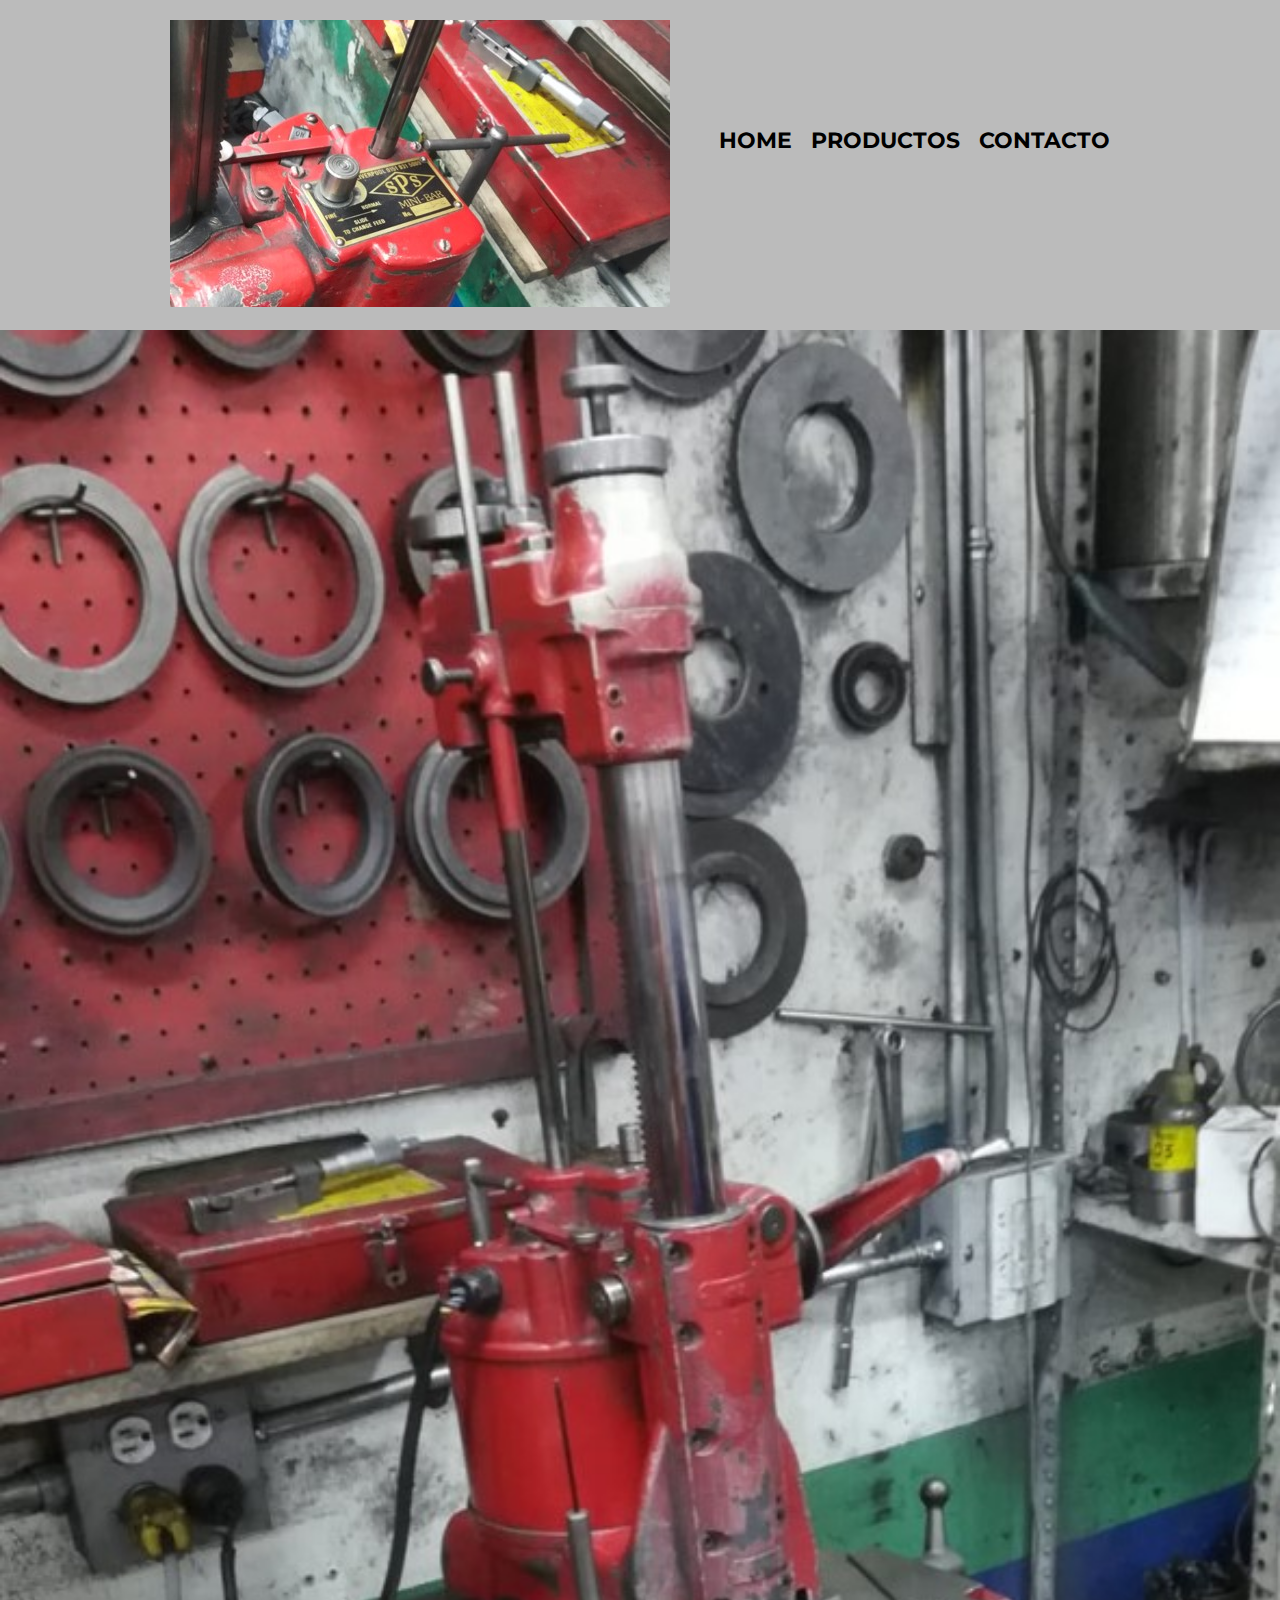
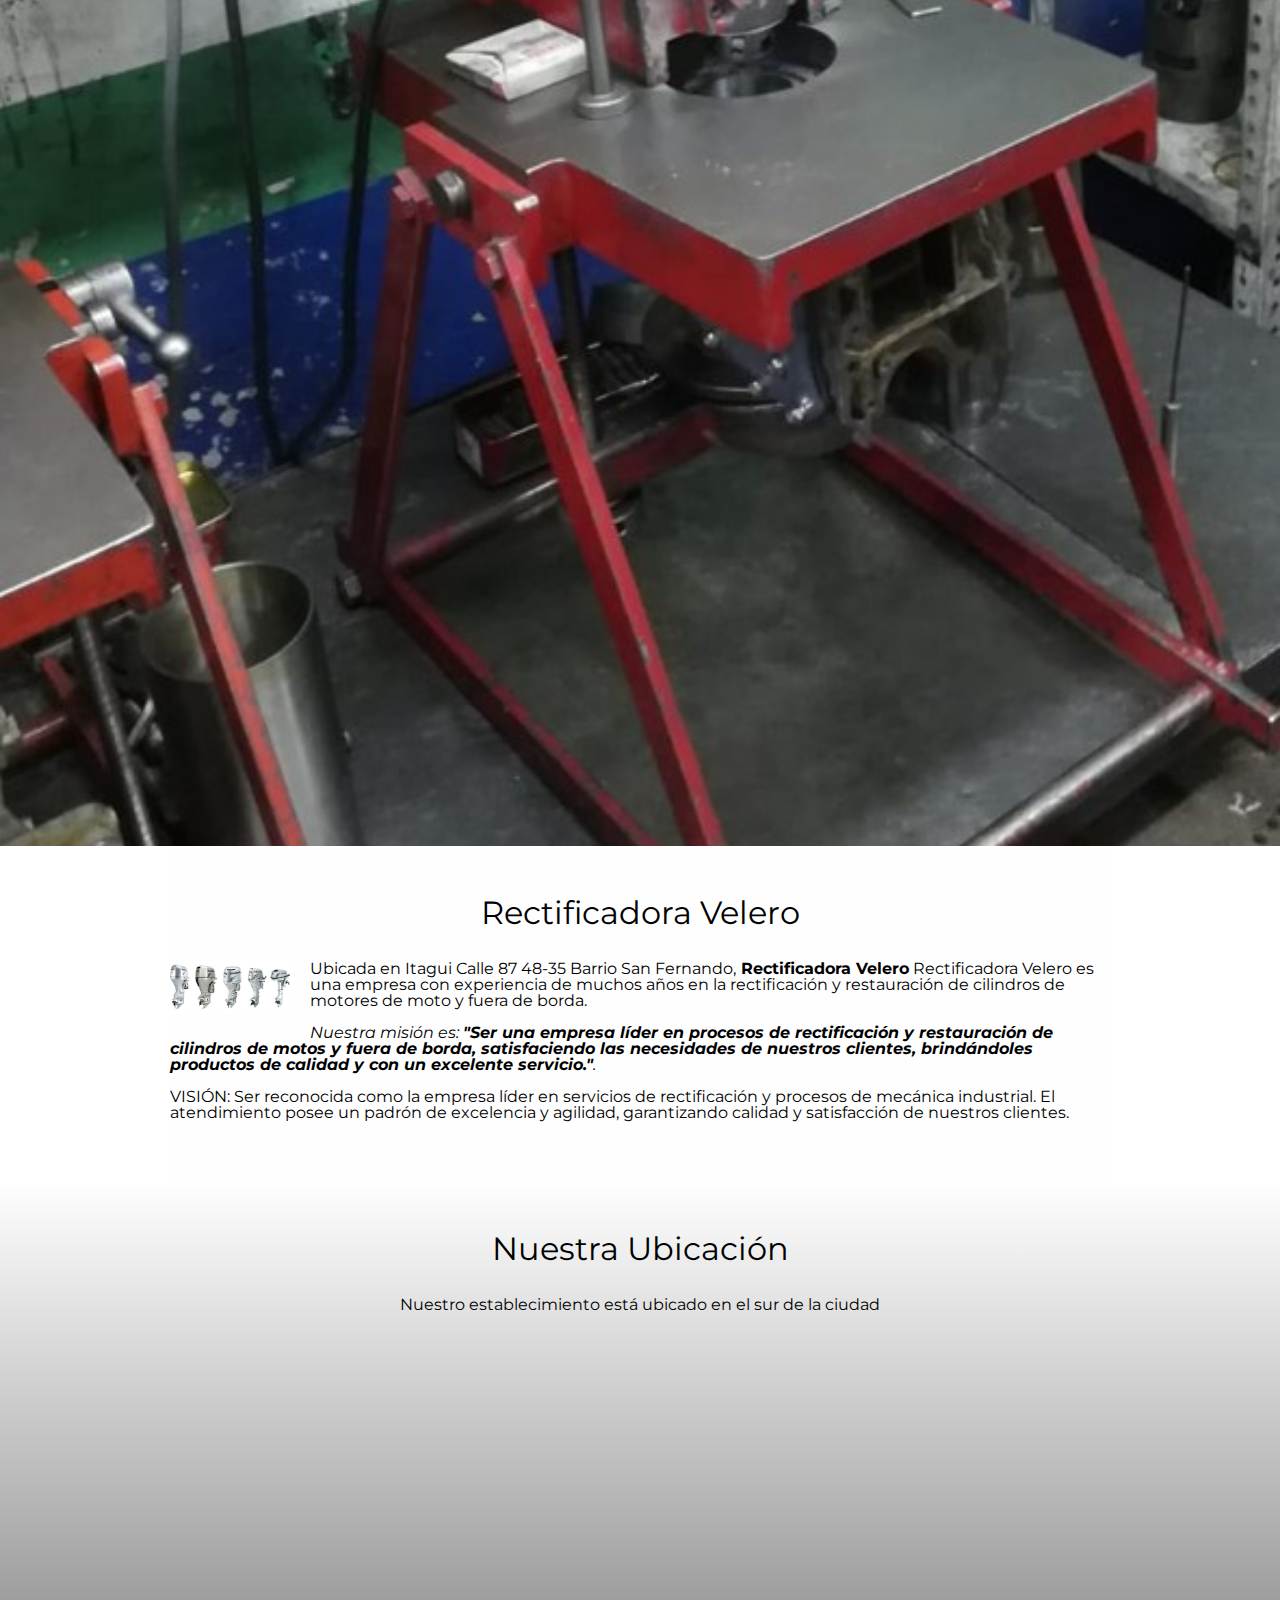
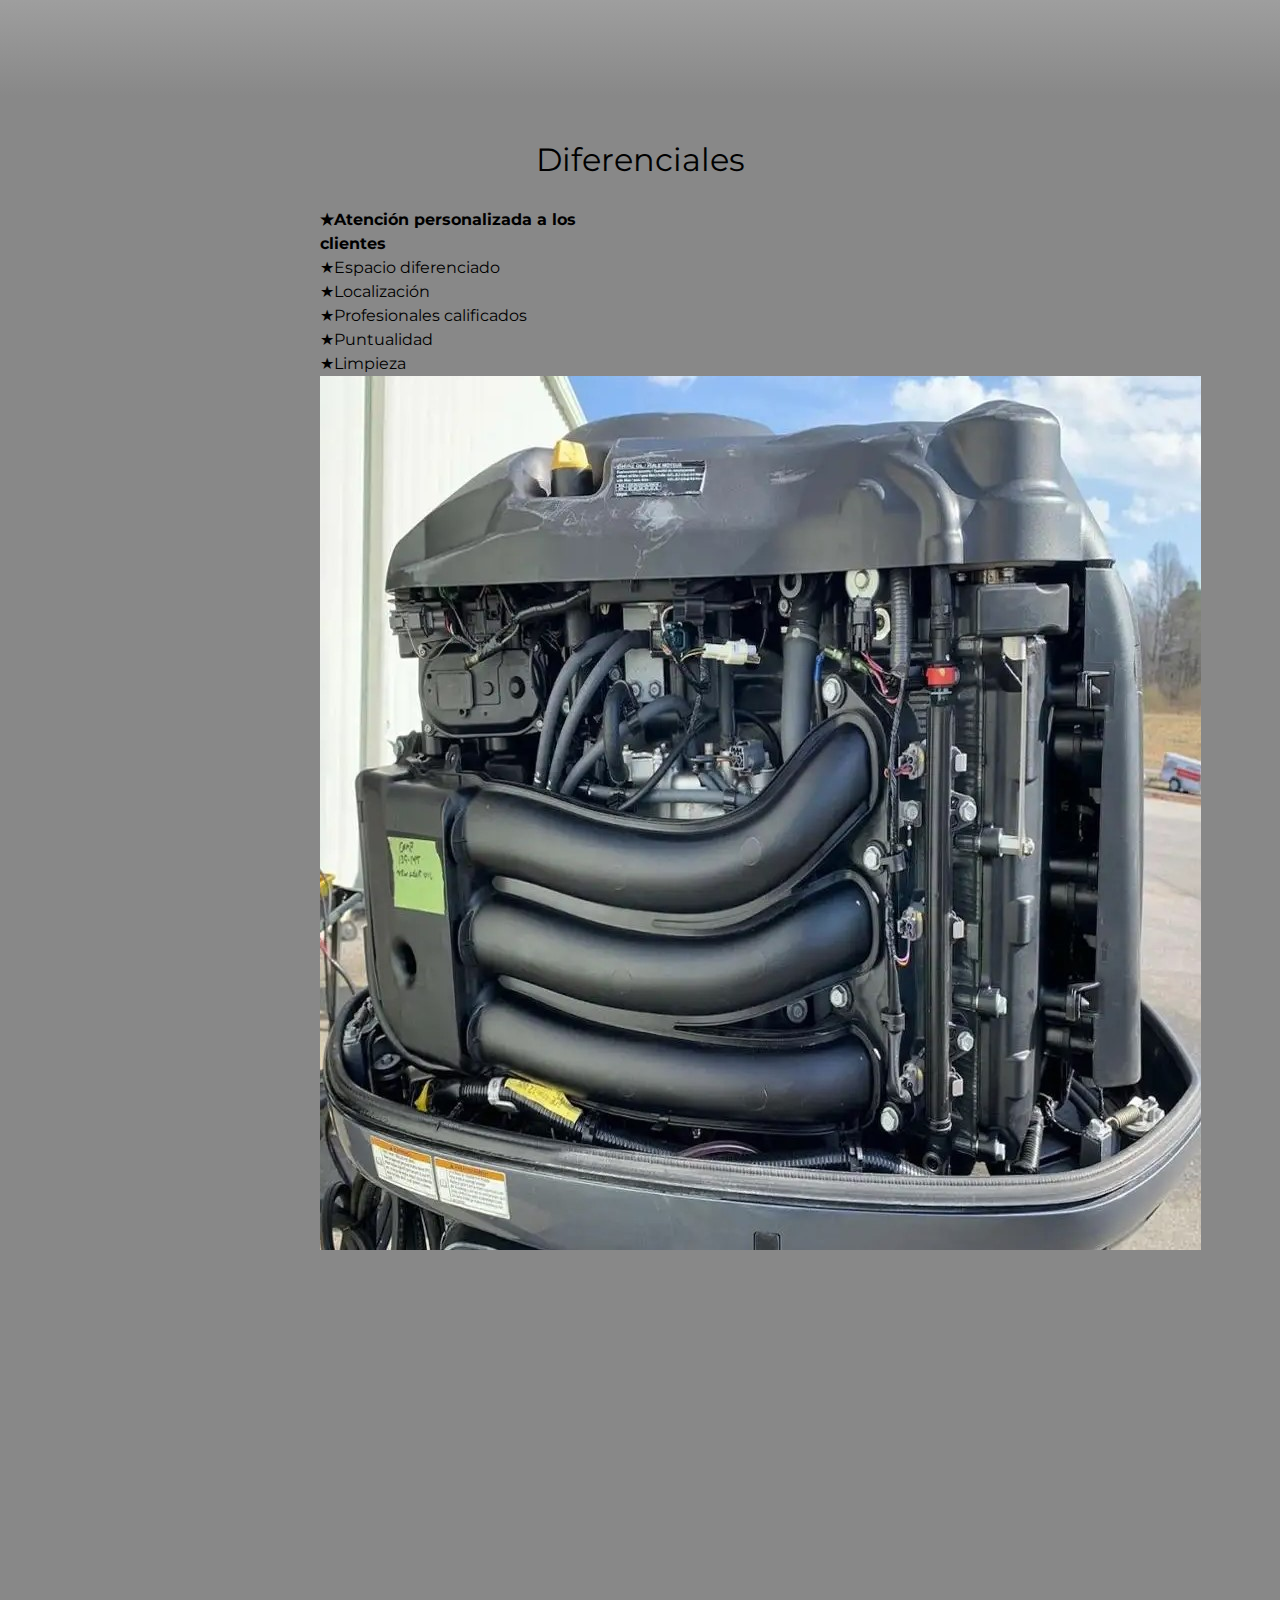
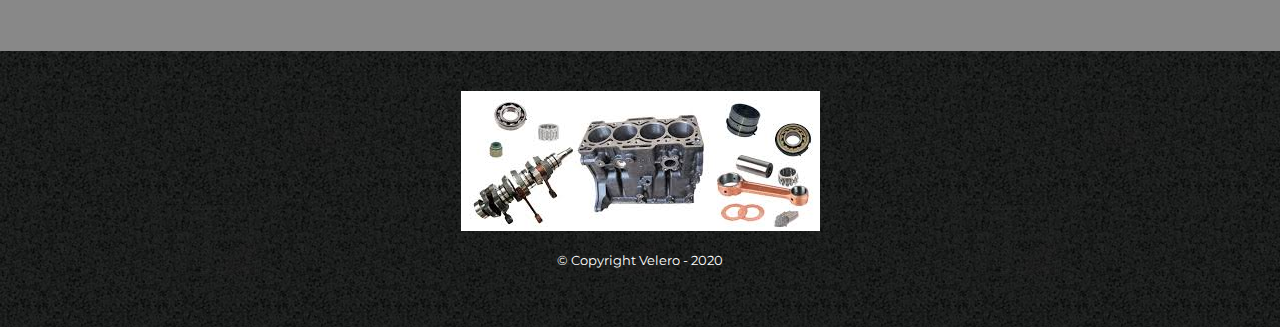
==== index.html @ 1e1aeb2b "El velero" ====
<!DOCTYPE html>

<html lang="es">
    
    <head>
        <meta charset="UTF-8">
        <meta name="viewport" content="width=device-width"> 
        <title>Rectificadora Velero</title>
        <link rel="stylesheet" href="reset.css">
        <link rel="stylesheet" href="style.css">
        <link href="https://fonts.googleapis.com/css2?family=Montserrat:wght@300&display=swap" rel="stylesheet">
    </head>

    <body>
        <header>
            <div class="caja">
                <h1><img src="imagenes/logo.jpg"></h1>
                <nav>
                    <ul>
                        <li><a href="index.html">Home</a></li>
                        <li><a href="productos.html">Productos</a></li>
                        <li><a href="contacto.html">Contacto</a></li>
                    </ul>
                </nav>
            </div>
        </header>

        <img class="banner" src="banner/banner.jpg">
        
        <main>
            <section class="principal">

                <h2 class="titulo-principal">Rectificadora  Velero</h2>

                <img class="utensilios"  src="imagenes/motores.jpg" alt="motores.">
    
                <p>Ubicada en Itagui Calle 87 48-35 Barrio San Fernando,<strong>  Rectificadora Velero</strong> Rectificadora Velero es una empresa con experiencia de muchos años en la rectificación y restauración de cilindros de motores de moto y fuera de borda.</p>
    
                <p id="mision"><em>Nuestra misión es: <strong>"Ser una empresa líder en procesos de rectificación y restauración de cilindros de motos y fuera de borda, satisfaciendo las necesidades de nuestros clientes, brindándoles productos de calidad y con un excelente servicio."</strong>.</em></p>
    
                <p>VISIÓN:  Ser reconocida como la empresa líder en servicios de rectificación y procesos de mecánica industrial. El atendimiento posee un padrón de excelencia y agilidad, garantizando calidad y satisfacción de nuestros clientes.</p> 
    
            </section>

            <section class="mapa">
                <h3 class="titulo-principal">Nuestra Ubicación</h3>
                <p>Nuestro establecimiento está ubicado en el sur de la ciudad</p>

                <div class="mapa-contenido">
                    <iframe src="https://www.google.com/maps/embed?pb=!1m18!1m12!1m3!1d34784.869470159!2d-46.65499870427411!3d-23.593248407555798!2m3!1f0!2f0!3f0!3m2!1i1024!2i768!4f13.1!3m3!1m2!1s0x94ce5a2b2ed7f3a1%3A0xab35da2f5ca62674!2sCaelum%20-%20Education%20and%20Innovation!5e0!3m2!1ses-419!2sbr!4v1602972945026!5m2!1ses-419!2sbr" width="100%" height="300" frameborder="0" style="border:0;" allowfullscreen="" aria-hidden="false" tabindex="0"></iframe>
                </div>


            </section>
            
            <section class="diferenciales">
    
                <h3 class="titulo-principal">Diferenciales</h3>
            
                <div class="contenido-diferenciales">
                    <ul class="lista-diferenciales">
                        <li class="items">Atención personalizada a los clientes</li>
                        <li class="items">Espacio diferenciado</li>
                        <li class="items">Localización</li>
                        <li class="items">Profesionales calificados</li>
                        <li class="items">Puntualidad</li>
                        <li class="items">Limpieza</li>
                    </ul><img src="diferenciales/SoloMotor.jpg" class="SoloMotor">
                </div>
                <div class="video">
                    <iframe width="100%" height="315" src="https://www.youtube.com/embed/wcVVXUV0YUY" frameborder="0" allow="accelerometer; autoplay; clipboard-write; encrypted-media; gyroscope; picture-in-picture" allowfullscreen></iframe>
                </div>
                
            </section>


            
        </main>
        
        <footer>
            <img src="imagenes/motorPartes.jpg">
            <p class="copyright">&copy Copyright Velero - 2020</p>
        </footer>
        
    </body>
</html>
---- style.css ----
body{
    font-family: 'Montserrat', sans-serif;
}

header {
    background-color: #BBBBBB;
    padding: 20px 0;
}

.caja{
    width: 940px;
    position: relative;
    margin: 0 auto;
}

nav{
    position: absolute;
    top:110px;
    right: 0;
}

nav li{
    display: inline;
    margin: 0 0 0 15px;
}

nav a{
    text-transform: uppercase;
    color: #000000;
    font-weight: bold;
    font-size: 22px;
    text-decoration: none;
}

nav a:hover{
    color: #c78c19;
    text-decoration: underline;
}

.productos{
    width: 940px;
    margin: 0 auto;
    padding: 50px;
}


.productos li{
    display: inline-block;
    text-align: center;
    width: 30%;
    vertical-align: top;
    margin: 0 1.5%;
    padding: 30px 20px;
    box-sizing: border-box;
    border: 2px solid #000000;
    border-radius: 10px;
}

.productos li:hover{
    border-color:#c78c19;
}

.productos li:active{
    border-color:#088c19;
}

.productos h2{
    font-size: 30px;
    font-weight: bold;
}

.productos li:hover h2{
    font-size: 33px;
}

.producto-descripcion{
    font-size: 18px;
}

.producto-precio{
    font-size: 20px;
    font-weight: bold;
    margin-top:10px;
}

footer{
    text-align: center;
    background: url(imagenes/bg.jpg);
    padding:40px;
}

.copyright{
    color:#FFFFFF;
    font-size: 13px;
    margin:20px;
}

form{
    margin: 40px 0;
}

form label, form legend{
    display: block;
    font-size: 20px;
    margin: 0 0 10px;
}

.input-padron{
    display: block;
    margin: 0 0 20px;
    padding: 10px 25px;
    width: 50%;
}

.checkbox{
    margin:20px 0;
}

.enviar{
    width: 40%;
    padding: 15px 0;
    font-size: 18px;
    font-weight: bold;
    color:white;
    background: orange;
    border:none;
    border-radius: 5px;
    transition: 1s all;
    cursor:pointer;
}

.enviar:hover{
    background: darkorange;
    transform: scale(1.2);
}

table{
    margin: 40px 40px;
}

thead{
    background: #555555;
    color:white;
    font-weight: bold;
}

td,th{
    border: 1px solid #000000;
    padding: 8px 15px;
}

/*Aquí inicia el CSS para nuestra home*/
.banner{
    width: 100%;
}

.principal{
    padding: 3em 0;
    background: #FEFEFE;
    width: 940px;
    margin: 0 auto; 
}

.titulo-principal{
    text-align: center;
    font-size: 2em;
    margin: 0 0 1em;
    clear:left;
}

.principal p{
    margin: 0 0 1em;
}

.principal strong{
    font-weight: bold;
}

.principal em{
    font-style: italic;
}

.utensilios{
    width: 120px;
    float:left;
    margin: 0 20px 20px 0;
}

.mapa{
    padding: 3em 0;
    background: linear-gradient(#FEFEFE, #888888)
}

.mapa p{
    margin: 0 0 2em;
    text-align: center;
}

.mapa-contenido{
    width: 940px;
    margin: 0 auto;
}

.diferenciales{
    padding: 3em 0;
    background: #888888;
}

.contenido-diferenciales{
    width: 640px;
    margin: 0 auto;
}

.lista-diferenciales{
    width: 40%;
    display: inline-block;
    vertical-align: top;
}

.items{
    line-height: 1.5;
}

.items:before{
    content:"★"
}

.items:first-child{
    font-weight: bold;
}

.imagen-diferenciales{
    width: 60%;
    transition: 400ms;
    box-shadow: 10px 10px 30px 15px #000000;
}

.imagen-diferenciales:hover{
    opacity: 0.3;
}

.video{
    width: 560px;
    margin: 1em auto;
}

@media screen and (max-width:480px){
    h1{
        text-align: center;
    }
    nav{
        position: static;
    }
    .caja, .principal, .mapa-contenido, .contenido-diferenciales, .video {
        width: auto;
    }
    .lista-diferenciales, .imagen-diferenciales{
        width: 100%;
    }

}
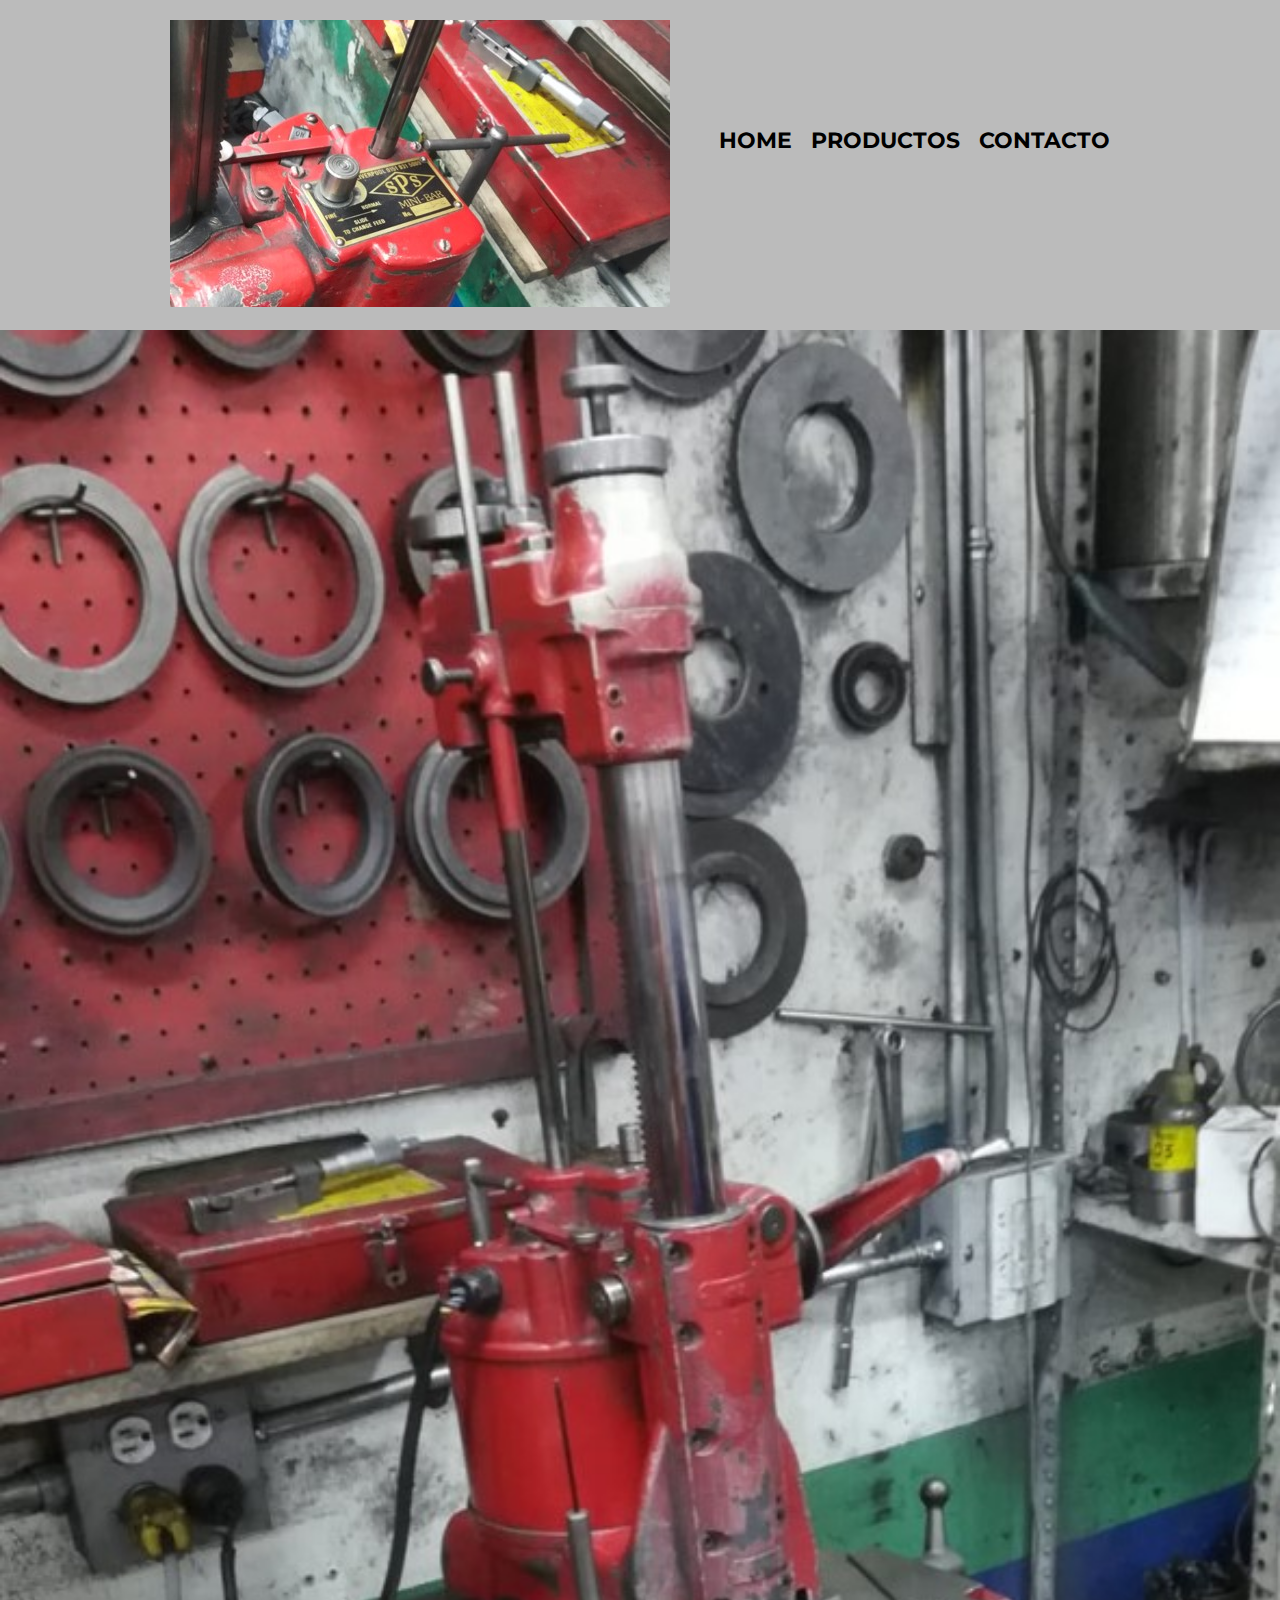
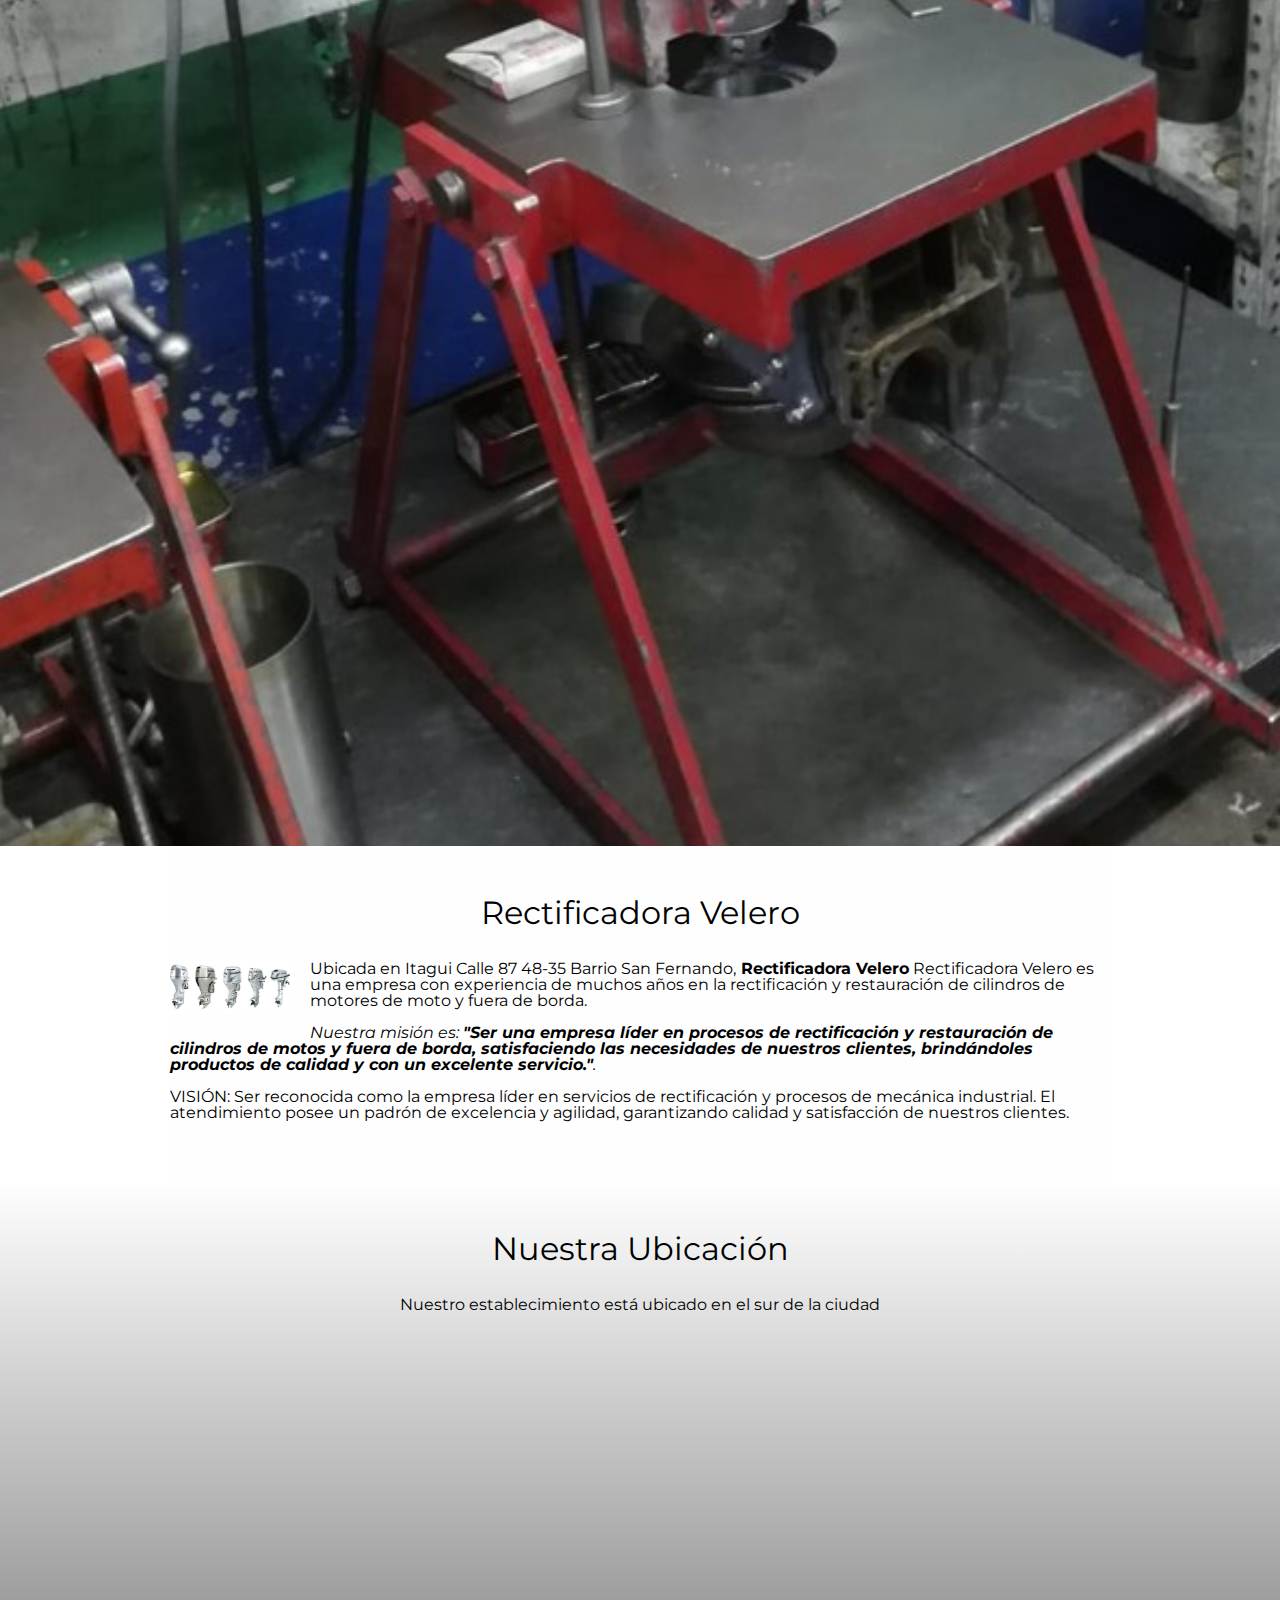
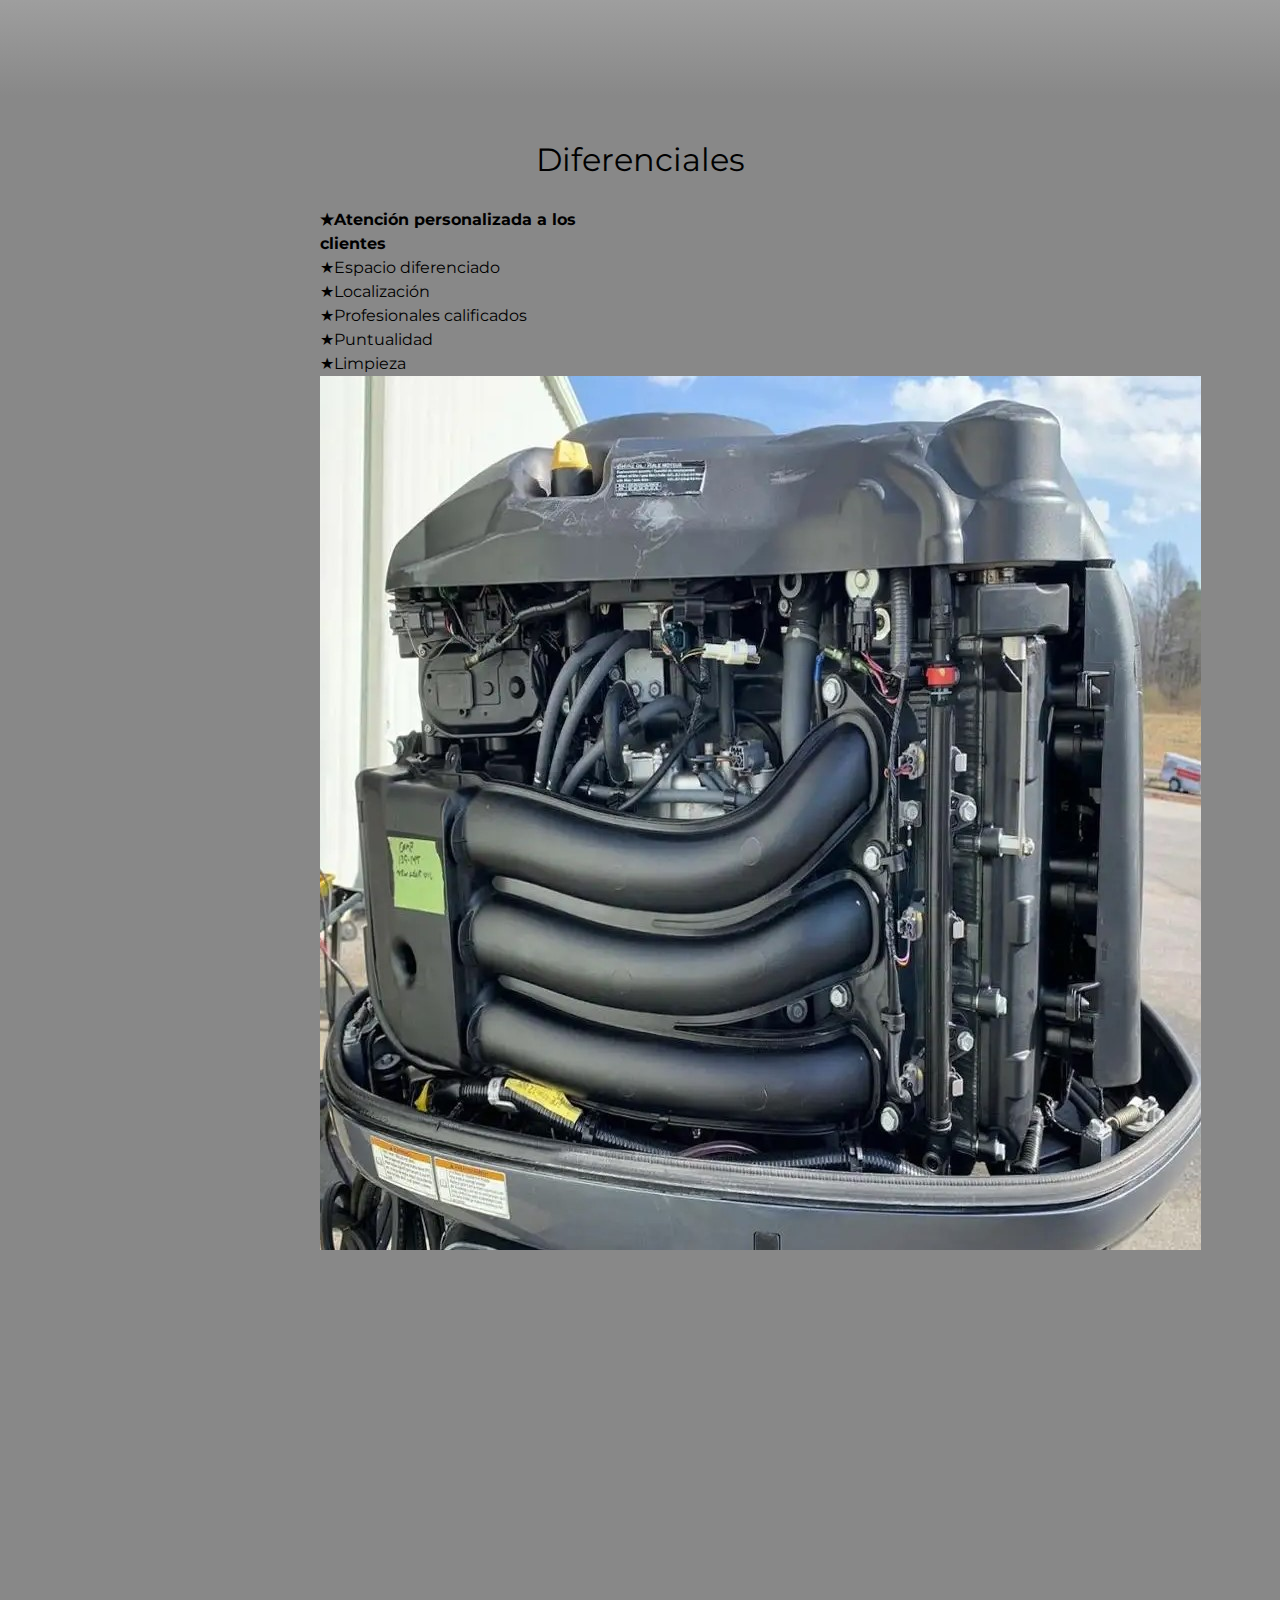
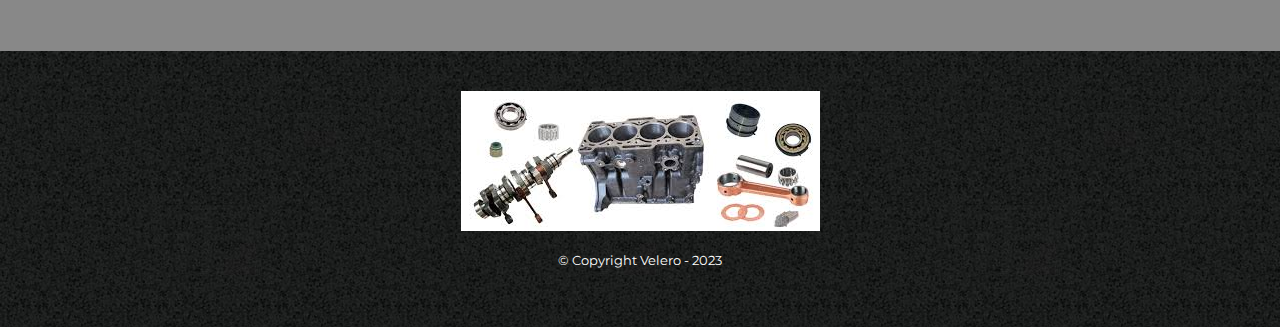
==== commit ecb8fb04: "fecha" ====
--- a/index.html
+++ b/index.html
@@ -68,7 +68,7 @@
                     </ul><img src="diferenciales/SoloMotor.jpg" class="SoloMotor">
                 </div>
                 <div class="video">
-                    <iframe width="100%" height="315" src="https://www.youtube.com/embed/wcVVXUV0YUY" frameborder="0" allow="accelerometer; autoplay; clipboard-write; encrypted-media; gyroscope; picture-in-picture" allowfullscreen></iframe>
+                    <iframe width="100%" height="315" src="https://www.youtube.com/watch?v=suukWyCNdMI" frameborder="0" allow="accelerometer; autoplay; clipboard-write; encrypted-media; gyroscope; picture-in-picture" allowfullscreen></iframe>
                 </div>
                 
             </section>
@@ -79,7 +79,7 @@
         
         <footer>
             <img src="imagenes/motorPartes.jpg">
-            <p class="copyright">&copy Copyright Velero - 2020</p>
+            <p class="copyright">&copy Copyright Velero - 2023</p>
         </footer>
         
     </body>
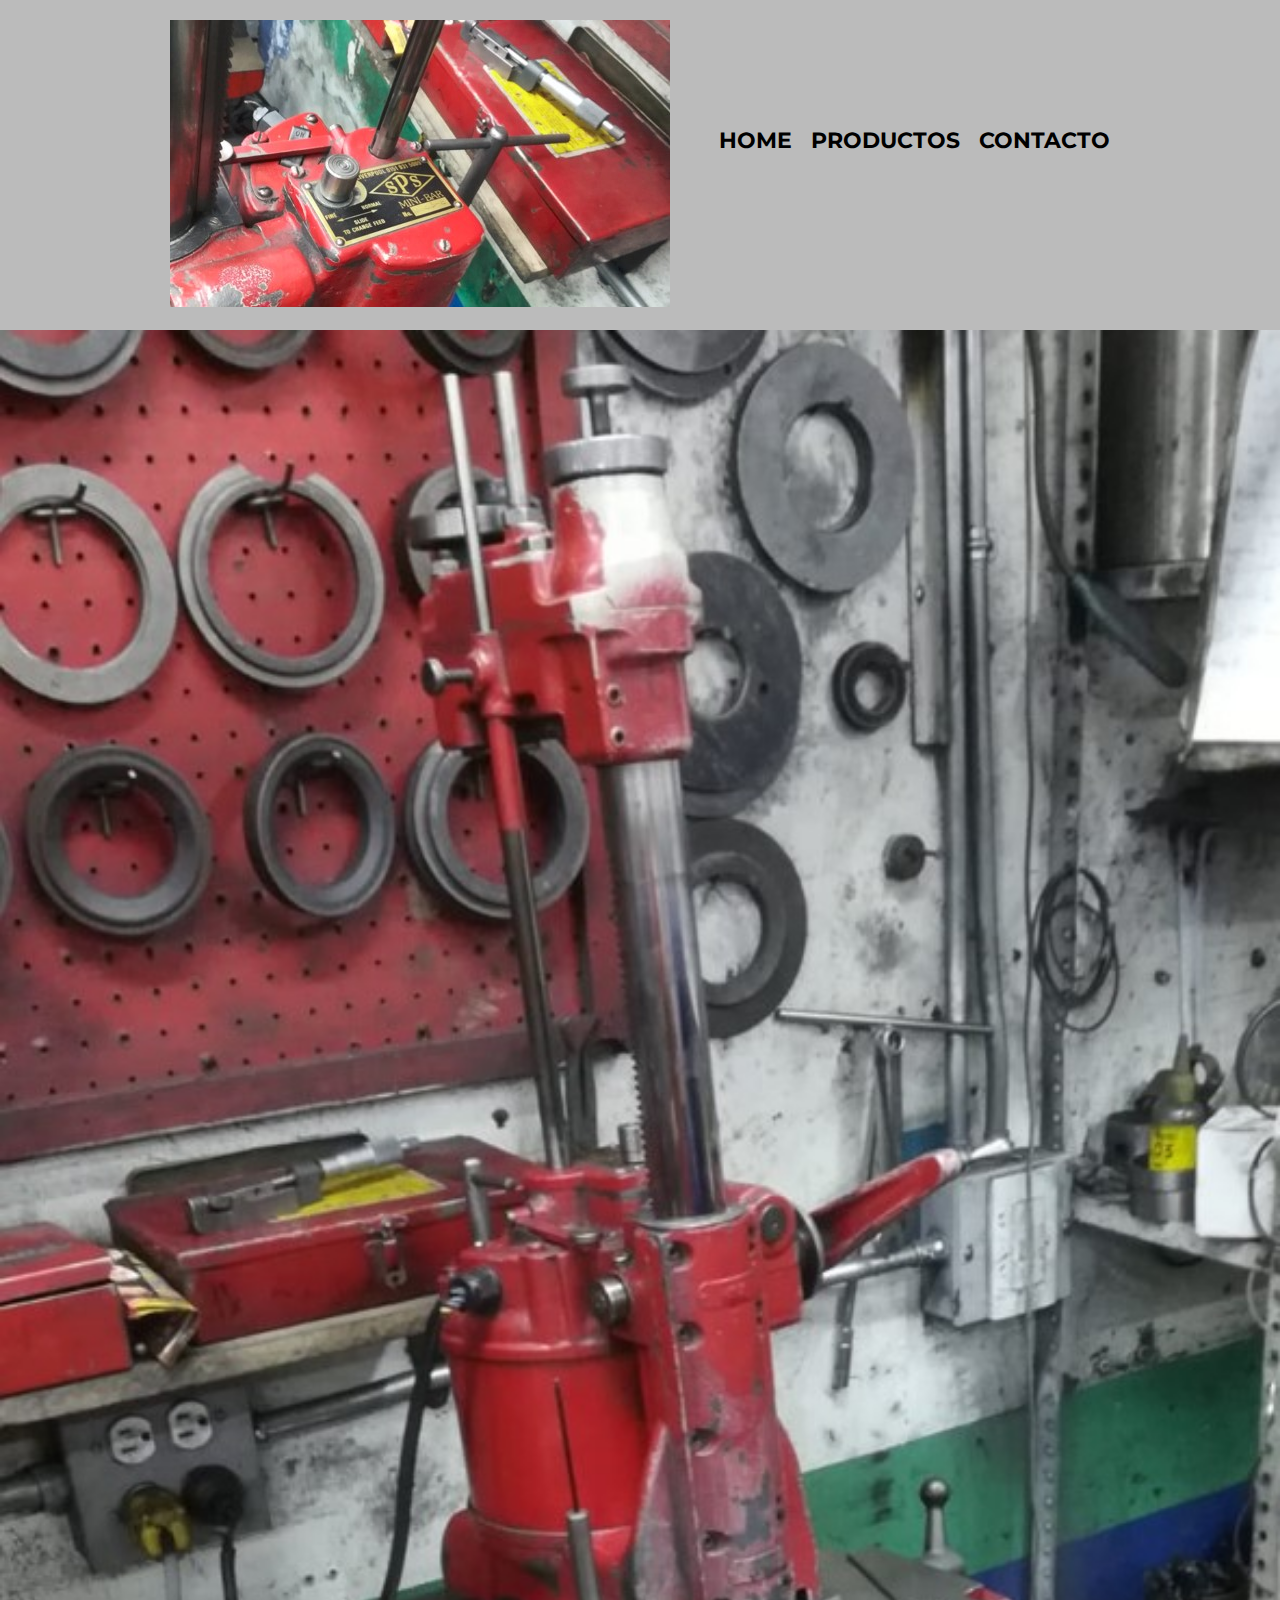
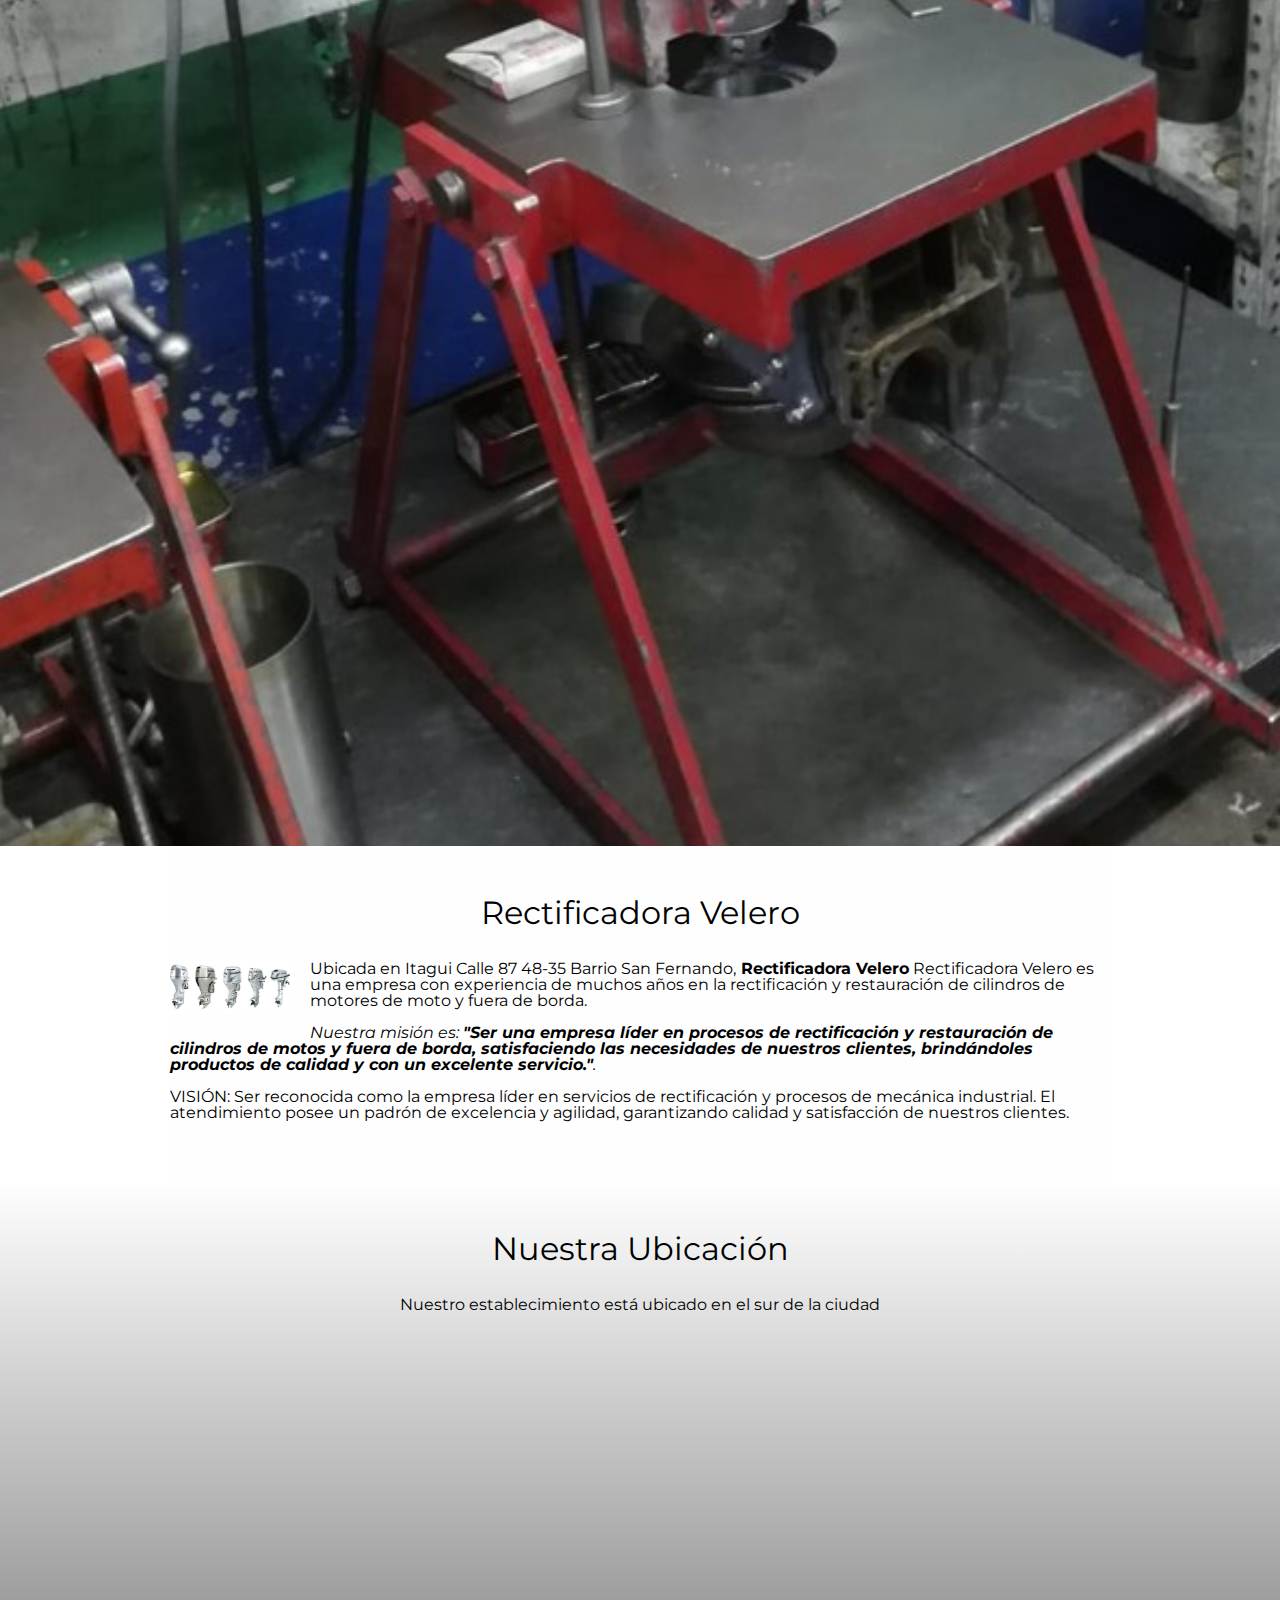
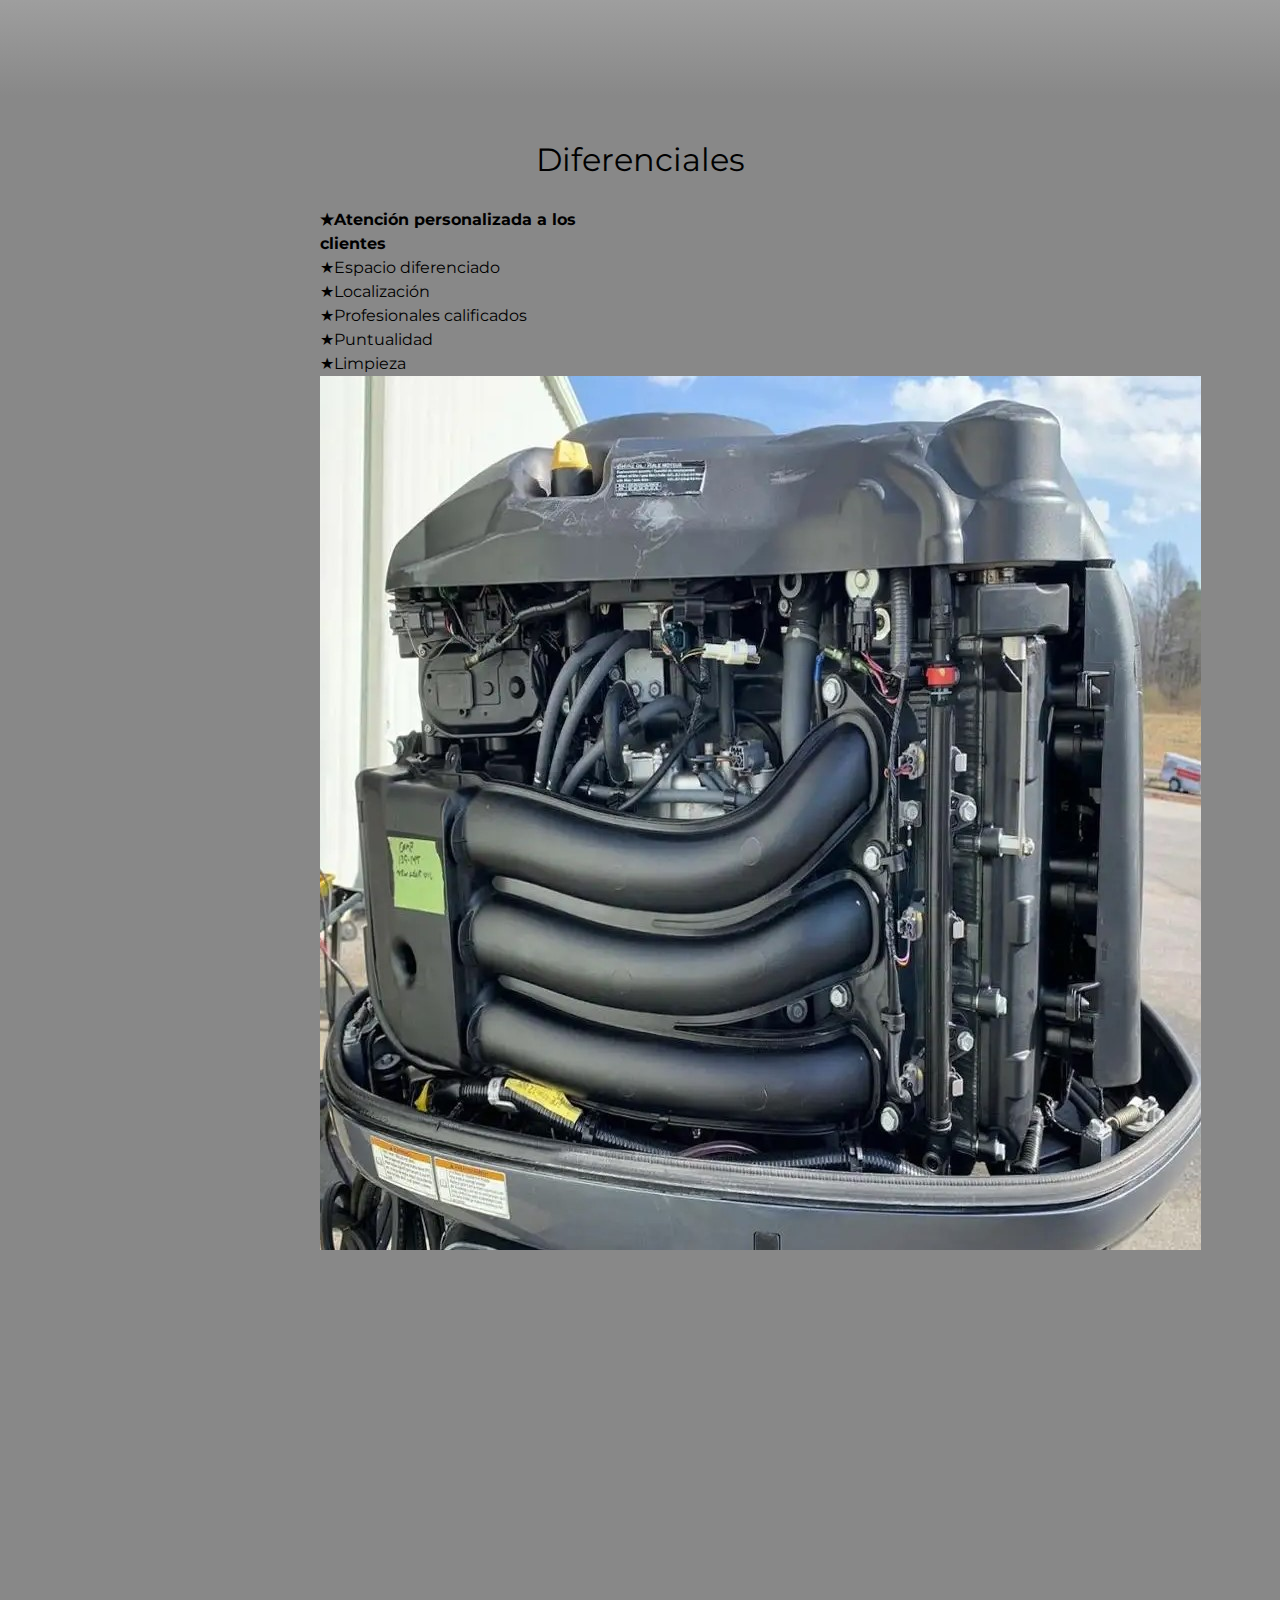
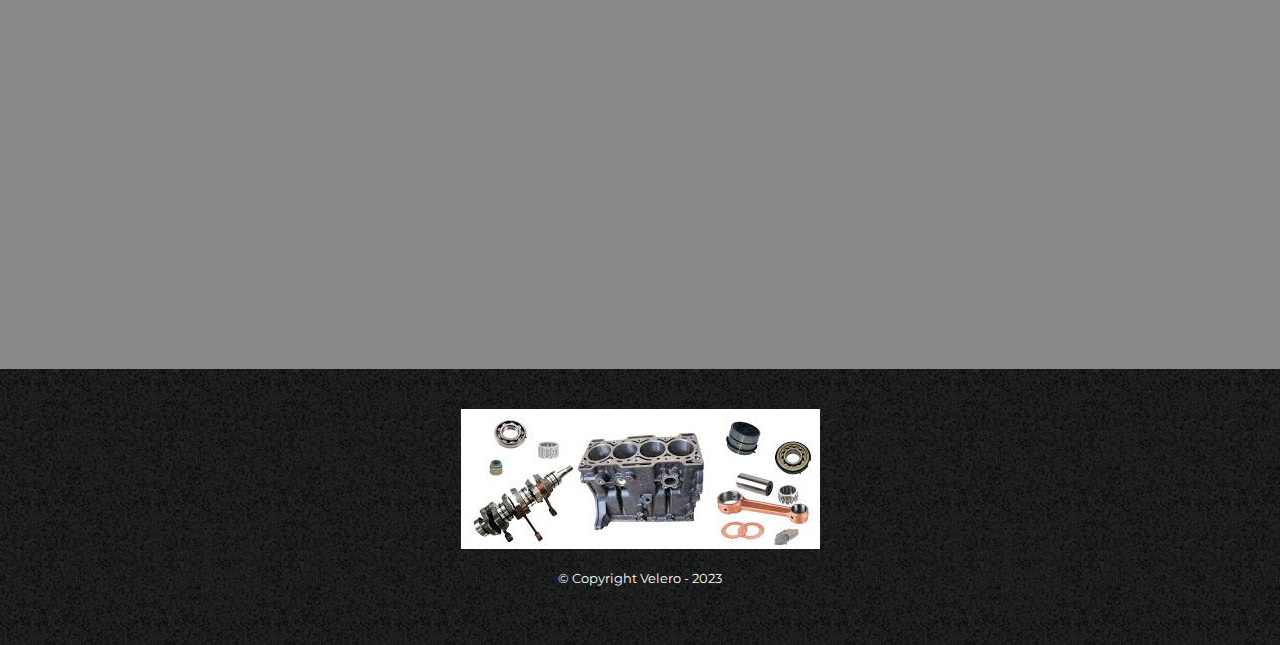
==== commit 15537daa: "video" ====
--- a/index.html
+++ b/index.html
@@ -68,7 +68,13 @@
                     </ul><img src="diferenciales/SoloMotor.jpg" class="SoloMotor">
                 </div>
                 <div class="video">
-                    <iframe width="100%" height="315" src="https://www.youtube.com/watch?v=suukWyCNdMI" frameborder="0" allow="accelerometer; autoplay; clipboard-write; encrypted-media; gyroscope; picture-in-picture" allowfullscreen></iframe>
+                    <iframe width="100%" height="315"  frameborder="0" allow="accelerometer; autoplay; clipboard-write; encrypted-media; gyroscope; picture-in-picture" allowfullscreen></iframe>
+
+                    <iframe width="100%" height="315" src="https://www.youtube.com/embed/wcVVXUV0YUY" frameborder="0" allow="accelerometer; autoplay; clipboard-write; encrypted-media; gyroscope; picture-in-picture" allowfullscreen=""></iframe>
+
+
+
+
                 </div>
                 
             </section>
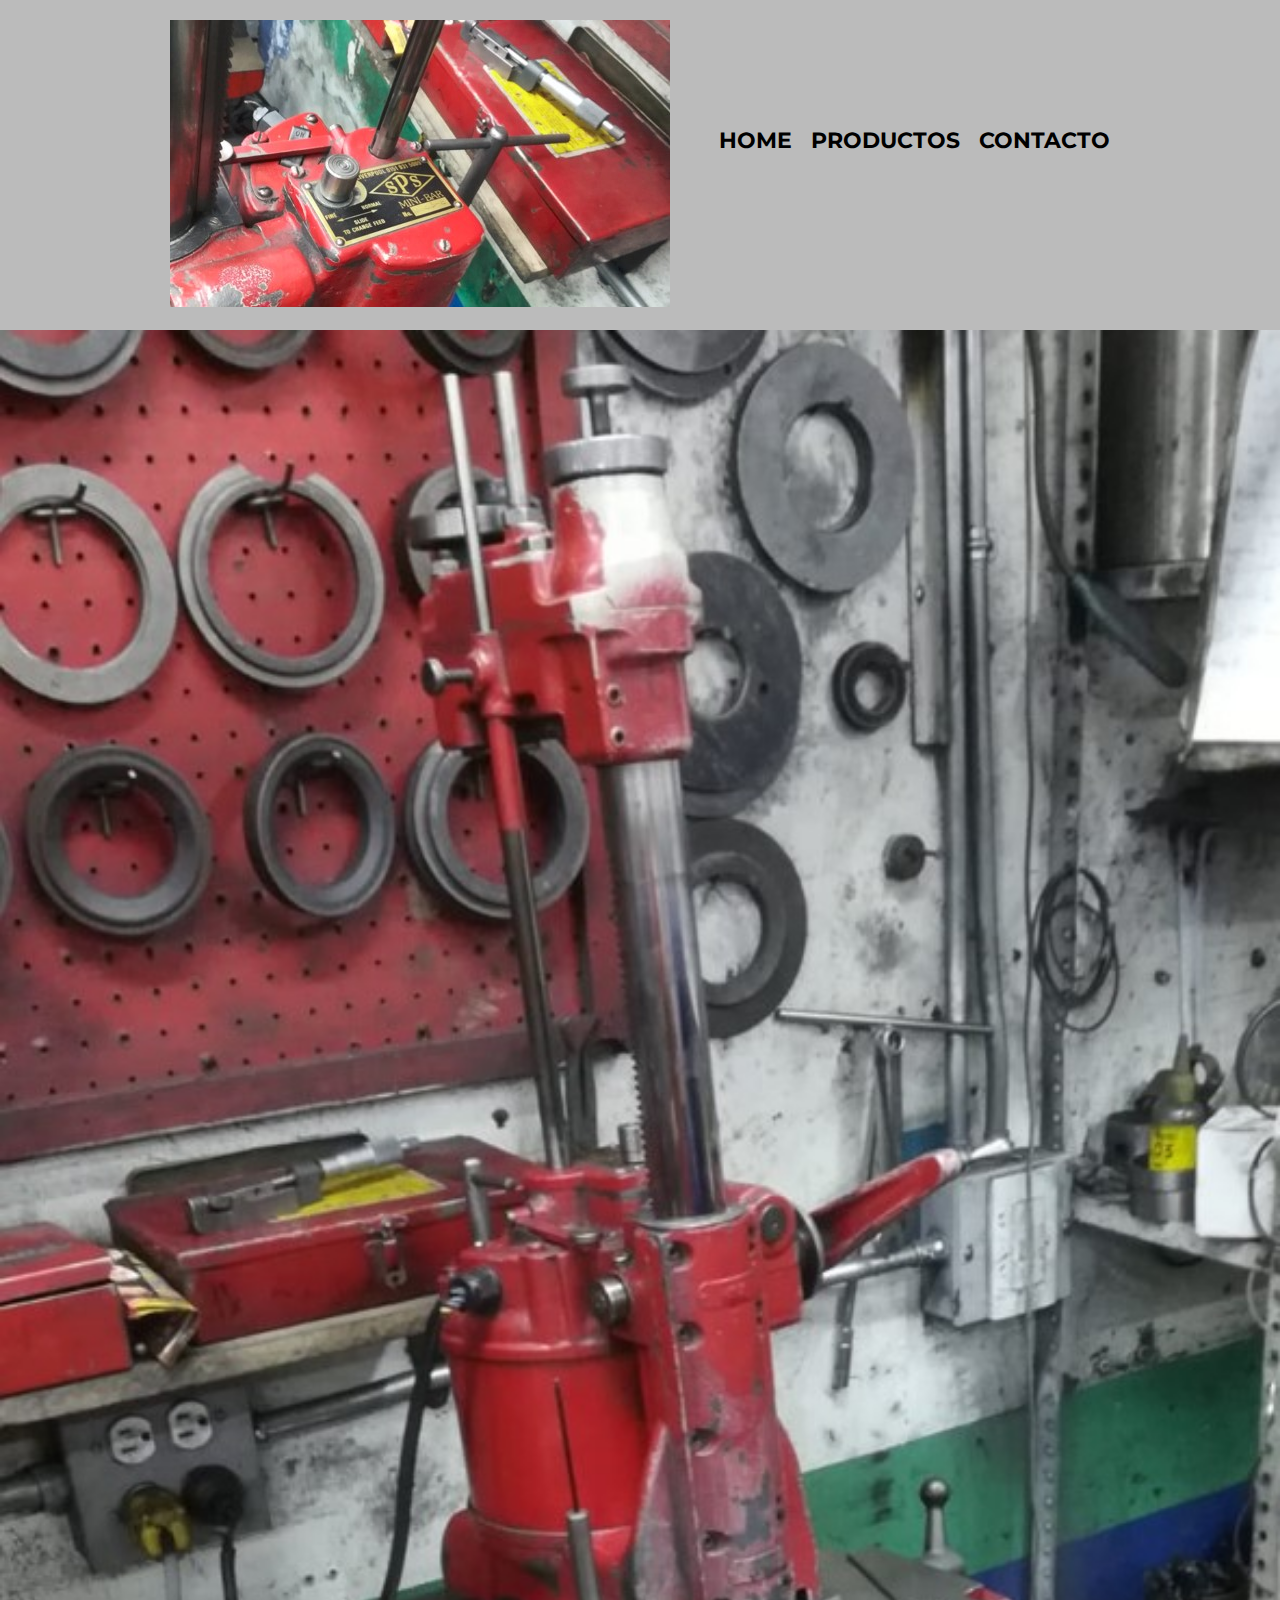
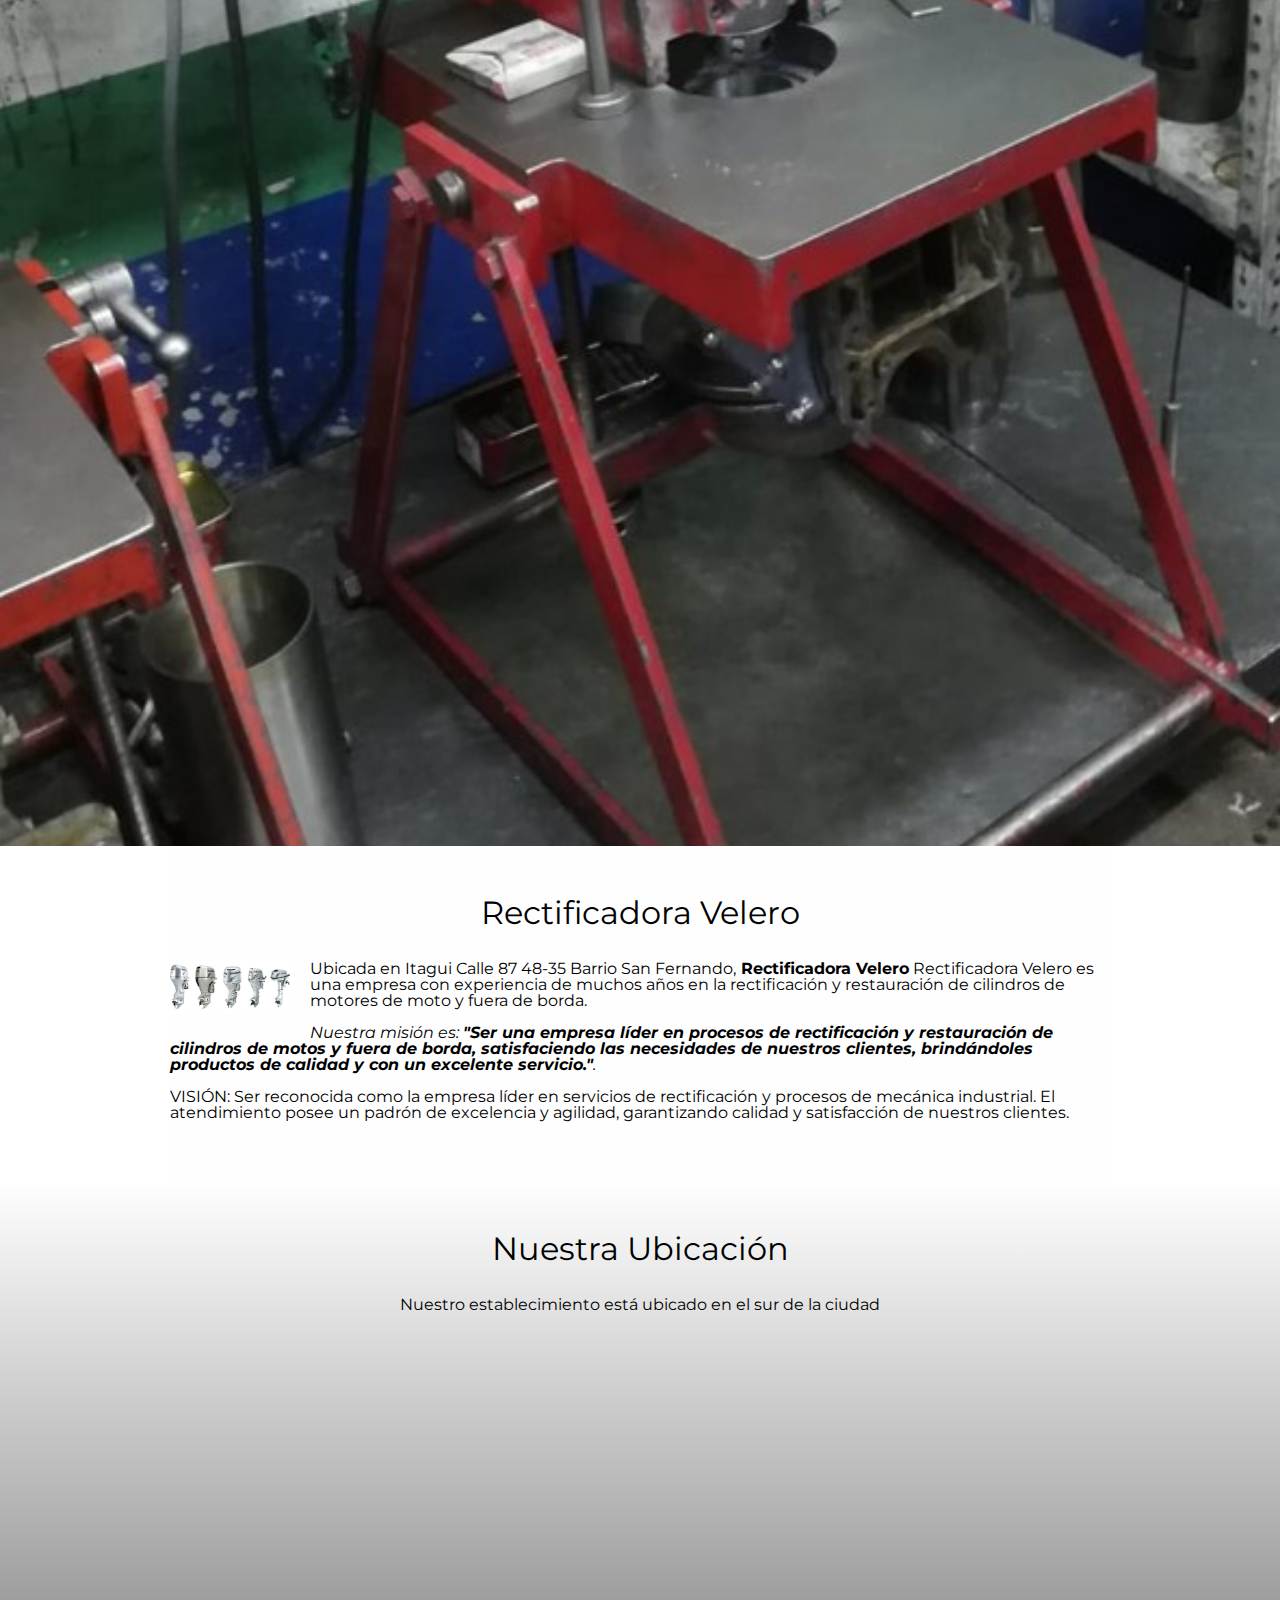
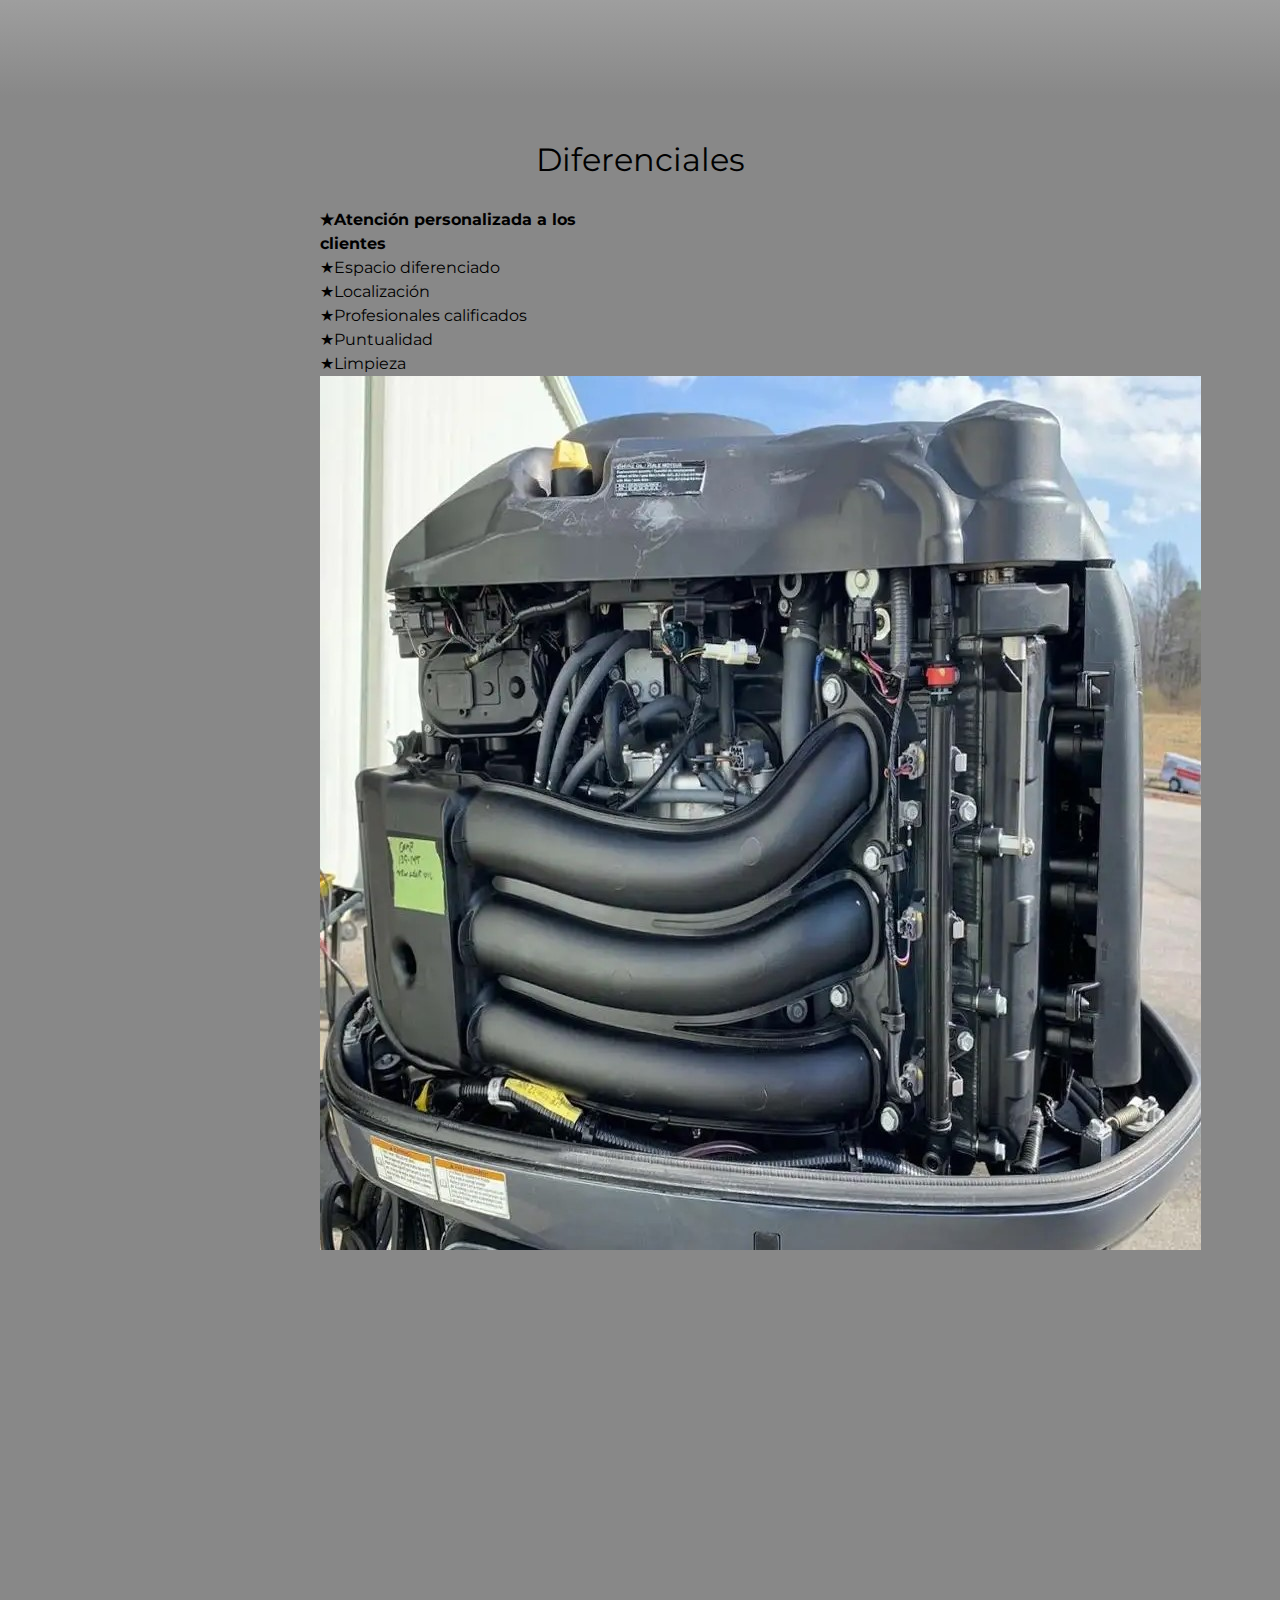
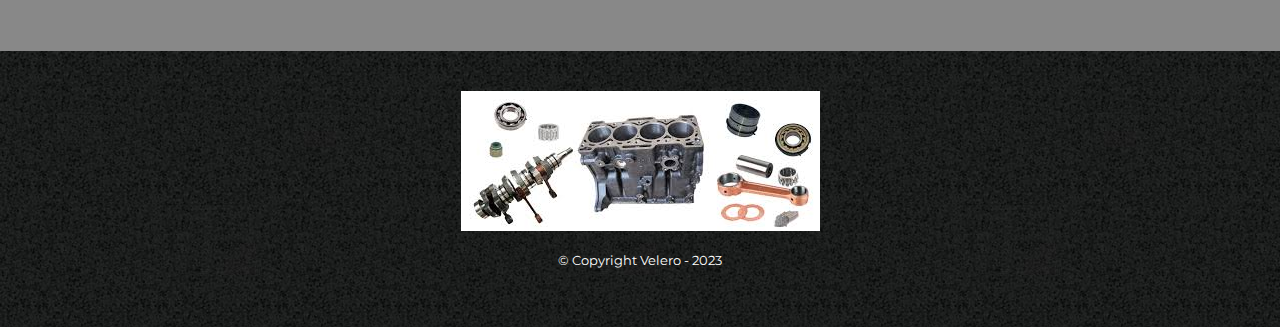
==== commit 56555ff6: "Update index.html" ====
--- a/index.html
+++ b/index.html
@@ -68,8 +68,6 @@
                     </ul><img src="diferenciales/SoloMotor.jpg" class="SoloMotor">
                 </div>
                 <div class="video">
-                    <iframe width="100%" height="315"  frameborder="0" allow="accelerometer; autoplay; clipboard-write; encrypted-media; gyroscope; picture-in-picture" allowfullscreen></iframe>
-
                     <iframe width="100%" height="315" src="https://www.youtube.com/embed/wcVVXUV0YUY" frameborder="0" allow="accelerometer; autoplay; clipboard-write; encrypted-media; gyroscope; picture-in-picture" allowfullscreen=""></iframe>
 
 
